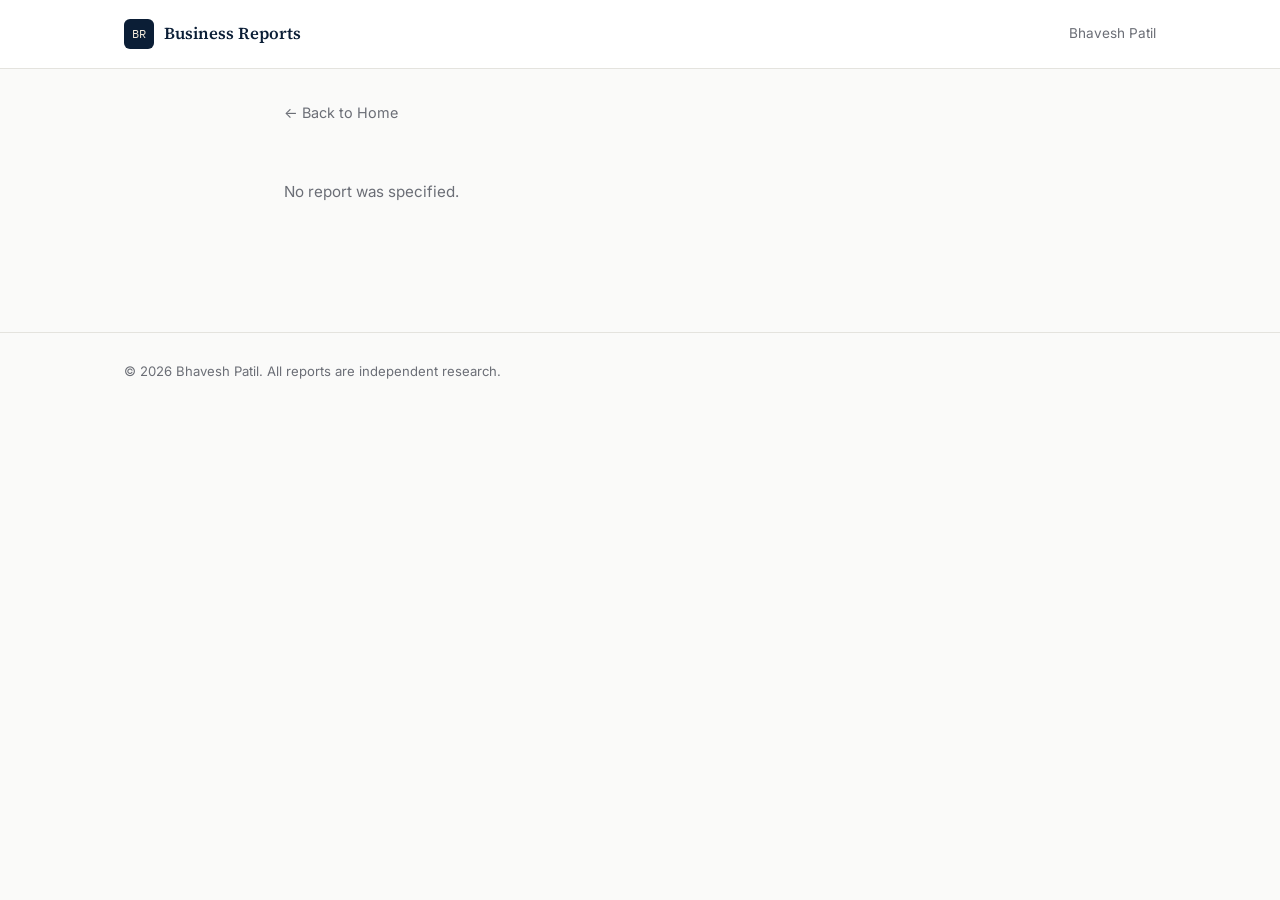
==== reports/report.html @ 38dec007 "Initial commit - Business Reports website" ====
<!DOCTYPE html>
<html lang="en">
<head>
  <meta charset="UTF-8" />
  <meta name="viewport" content="width=device-width, initial-scale=1.0" />
  <title>Report — Business Reports</title>
  <link rel="icon" type="image/svg+xml" href="../assets/images/favicon.svg" />

  <link rel="preconnect" href="https://fonts.googleapis.com" />
  <link rel="preconnect" href="https://fonts.gstatic.com" crossorigin />
  <link href="https://fonts.googleapis.com/css2?family=Source+Serif+4:opsz,wght@8..60,400;8..60,600;8..60,700&family=Inter:wght@400;500;600&family=IBM+Plex+Mono:wght@500&display=swap" rel="stylesheet" />

  <link rel="stylesheet" href="../style.css" />
</head>
<body>

  <header class="site-header">
    <div class="wrap site-header__inner">
      <a class="brand" href="../index.html">
        <span class="brand__mark" aria-hidden="true">BR</span>
        <span class="brand__name">Business Reports</span>
      </a>
      <a class="brand__author" href="https://www.linkedin.com" target="_blank" rel="noopener">Bhavesh Patil</a>
    </div>
  </header>

  <main>
    <div class="wrap report-page">
      <a class="back-link" href="../index.html">&larr; Back to Home</a>

      <p id="report-state" class="state-message" role="status" hidden></p>
      <article id="report-root" aria-live="polite"></article>
    </div>
  </main>

  <footer class="site-footer">
    <div class="wrap">
      <p>&copy; 2026 Bhavesh Patil. All reports are independent research.</p>
    </div>
  </footer>

  <noscript>
    <p class="wrap">This page needs JavaScript enabled to display the report.</p>
  </noscript>

  <script type="module" src="../js/report.js"></script>
</body>
</html>
---- style.css ----
/* ==========================================================================
   Business Reports — Design System
   Palette:  navy (authority) + antique gold (accent, used sparingly)
   Type:     Source Serif 4 (headlines) / Inter (body & UI) / IBM Plex Mono (case-file data)
   Signature: the "stamp" badge — report IDs read like a case file number
   ========================================================================== */

:root {
  /* Color */
  --color-navy-900: #0b1e36;
  --color-navy-700: #14314f;
  --color-gold-600: #a67c27;
  --color-gold-100: #f4ecdc;
  --color-paper: #fafaf9;
  --color-surface: #ffffff;
  --color-ink: #17181a;
  --color-muted: #6b6e76;
  --color-line: #e4e3de;

  /* Type */
  --font-display: "Source Serif 4", Georgia, serif;
  --font-body: "Inter", -apple-system, BlinkMacSystemFont, "Segoe UI", sans-serif;
  --font-mono: "IBM Plex Mono", ui-monospace, Menlo, monospace;

  /* Layout */
  --wrap-max: 1080px;
  --radius: 10px;
  --radius-lg: 14px;
  --border: 1px solid var(--color-line);
}

/* ---- Reset ---- */
* {
  box-sizing: border-box;
}

html {
  -webkit-text-size-adjust: 100%;
}

body {
  margin: 0;
  background: var(--color-paper);
  color: var(--color-ink);
  font-family: var(--font-body);
  font-size: 16px;
  line-height: 1.6;
  -webkit-font-smoothing: antialiased;
}

img {
  max-width: 100%;
  display: block;
}

a {
  color: inherit;
  text-decoration: none;
}

ul {
  list-style: none;
  margin: 0;
  padding: 0;
}

h1, h2, h3 {
  font-family: var(--font-display);
  margin: 0;
  font-weight: 600;
  color: var(--color-navy-900);
}

p {
  margin: 0;
}

:focus-visible {
  outline: 2px solid var(--color-gold-600);
  outline-offset: 3px;
}

@media (prefers-reduced-motion: reduce) {
  * {
    animation-duration: 0.001ms !important;
    transition-duration: 0.001ms !important;
  }
}

.wrap {
  max-width: var(--wrap-max);
  margin: 0 auto;
  padding: 0 24px;
}

/* ---- Header ---- */
.site-header {
  border-bottom: var(--border);
  background: var(--color-surface);
}

.site-header__inner {
  display: flex;
  align-items: center;
  justify-content: space-between;
  height: 68px;
}

.brand {
  display: flex;
  align-items: center;
  gap: 10px;
}

.brand__mark {
  display: inline-flex;
  align-items: center;
  justify-content: center;
  width: 30px;
  height: 30px;
  border-radius: 6px;
  background: var(--color-navy-900);
  color: var(--color-gold-100);
  font-family: var(--font-mono);
  font-size: 12px;
  letter-spacing: 0.02em;
}

.brand__name {
  font-family: var(--font-display);
  font-weight: 600;
  font-size: 1.05rem;
  color: var(--color-navy-900);
}

.brand__author {
  font-size: 0.85rem;
  color: var(--color-muted);
  transition: color 0.15s ease;
}

.brand__author:hover {
  color: var(--color-navy-900);
}

/* ---- Hero ---- */
.hero {
  padding: 72px 0 48px;
}

.hero__title {
  font-size: clamp(2.25rem, 5vw, 3.25rem);
  letter-spacing: -0.01em;
  margin-bottom: 16px;
}

.hero__tagline {
  max-width: 46ch;
  font-size: 1.1rem;
  color: var(--color-muted);
}

/* ---- State messages (empty / error) ---- */
.state-message {
  color: var(--color-muted);
  padding: 32px 0;
  font-size: 0.95rem;
}

/* ---- Report grid & cards ---- */
.reports {
  padding-bottom: 96px;
}

.grid {
  display: grid;
  grid-template-columns: repeat(auto-fill, minmax(300px, 1fr));
  gap: 28px;
}

.card {
  border: var(--border);
  border-radius: var(--radius-lg);
  background: var(--color-surface);
  overflow: hidden;
  transition: border-color 0.15s ease, transform 0.15s ease;
}

.card:hover {
  border-color: var(--color-navy-700);
  transform: translateY(-2px);
}

.card__link {
  display: block;
}

.card__cover {
  position: relative;
  aspect-ratio: 16 / 10;
  background: var(--color-navy-900);
  overflow: hidden;
}

.card__cover img {
  width: 100%;
  height: 100%;
  object-fit: cover;
}

/* The "stamp" — the site's signature element. A case-file number,
   set in mono type on a navy tag, tilted slightly like something
   physically stamped onto a folder. Reused on the report page header. */
.stamp {
  position: absolute;
  top: 14px;
  left: 14px;
  display: inline-block;
  padding: 4px 10px;
  background: var(--color-navy-900);
  color: var(--color-gold-100);
  font-family: var(--font-mono);
  font-size: 0.72rem;
  letter-spacing: 0.04em;
  border-radius: 4px;
  border: 1px solid var(--color-gold-600);
  transform: rotate(-2deg);
}

.card__body {
  padding: 22px 22px 24px;
}

.card__meta {
  font-family: var(--font-mono);
  font-size: 0.72rem;
  letter-spacing: 0.04em;
  text-transform: uppercase;
  color: var(--color-gold-600);
  margin-bottom: 10px;
}

.card__title {
  font-size: 1.25rem;
  line-height: 1.35;
  margin-bottom: 10px;
}

.card__summary {
  color: var(--color-muted);
  font-size: 0.92rem;
  margin-bottom: 18px;
  display: -webkit-box;
  -webkit-line-clamp: 3;
  -webkit-box-orient: vertical;
  overflow: hidden;
}

.card__footer {
  display: flex;
  align-items: center;
  justify-content: space-between;
  border-top: var(--border);
  padding-top: 14px;
  font-size: 0.85rem;
}

.card__date {
  color: var(--color-muted);
}

.card__cta {
  color: var(--color-navy-900);
  font-weight: 500;
}

/* ---- Report page ---- */
.back-link {
  display: inline-block;
  margin: 32px 0 24px;
  color: var(--color-muted);
  font-size: 0.9rem;
}

.back-link:hover {
  color: var(--color-navy-900);
}

.report-page {
  max-width: 760px;
  padding-bottom: 96px;
}

.report-header {
  margin-bottom: 40px;
}

.report-header .stamp {
  position: static;
  transform: rotate(-2deg);
  margin-bottom: 18px;
}

.report-title {
  font-size: clamp(1.75rem, 4vw, 2.5rem);
  line-height: 1.3;
  margin-bottom: 24px;
}

.report-meta {
  display: flex;
  flex-wrap: wrap;
  gap: 20px 32px;
  border-top: var(--border);
  border-bottom: var(--border);
  padding: 16px 0;
}

.report-meta li {
  font-size: 0.9rem;
  color: var(--color-ink);
}

.report-meta__label {
  display: block;
  font-family: var(--font-mono);
  font-size: 0.68rem;
  letter-spacing: 0.05em;
  text-transform: uppercase;
  color: var(--color-muted);
  margin-bottom: 4px;
}

.report-section {
  margin-bottom: 44px;
}

.report-section__label {
  font-family: var(--font-mono);
  font-size: 0.78rem;
  letter-spacing: 0.04em;
  text-transform: uppercase;
  color: var(--color-gold-600);
  font-weight: 500;
  margin-bottom: 14px;
}

.report-summary {
  font-family: var(--font-display);
  font-size: 1.2rem;
  line-height: 1.6;
  color: var(--color-navy-900);
}

.report-lessons {
  background: var(--color-gold-100);
  border: 1px solid var(--color-gold-600);
  border-radius: var(--radius);
  padding: 24px 28px;
}

.report-lessons .report-section__label {
  color: var(--color-navy-900);
}

.report-lessons__list li {
  position: relative;
  padding-left: 20px;
  margin-bottom: 10px;
  font-size: 0.98rem;
}

.report-lessons__list li:last-child {
  margin-bottom: 0;
}

.report-lessons__list li::before {
  content: "";
  position: absolute;
  left: 0;
  top: 0.6em;
  width: 6px;
  height: 6px;
  border-radius: 50%;
  background: var(--color-gold-600);
}

.report-pdf__header {
  display: flex;
  align-items: center;
  justify-content: space-between;
  gap: 16px;
  margin-bottom: 14px;
}

.report-pdf__frame {
  border: var(--border);
  border-radius: var(--radius);
  overflow: hidden;
  background: var(--color-surface);
}

.report-pdf__frame iframe {
  width: 100%;
  height: 70vh;
  min-height: 420px;
  border: 0;
  display: block;
}

.button {
  display: inline-flex;
  align-items: center;
  gap: 8px;
  padding: 10px 18px;
  background: var(--color-navy-900);
  color: var(--color-paper);
  border-radius: 8px;
  font-size: 0.88rem;
  font-weight: 500;
  white-space: nowrap;
  transition: background 0.15s ease;
}

.button:hover {
  background: var(--color-navy-700);
}

/* ---- Footer ---- */
.site-footer {
  border-top: var(--border);
}

.site-footer .wrap {
  padding: 28px 24px;
  font-size: 0.82rem;
  color: var(--color-muted);
}

/* ---- Responsive ---- */
@media (max-width: 640px) {
  .site-header__inner {
    height: 60px;
  }

  .brand__author {
    display: none;
  }

  .hero {
    padding: 48px 0 32px;
  }

  .grid {
    grid-template-columns: 1fr;
  }

  .report-pdf__header {
    flex-direction: column;
    align-items: flex-start;
  }
}
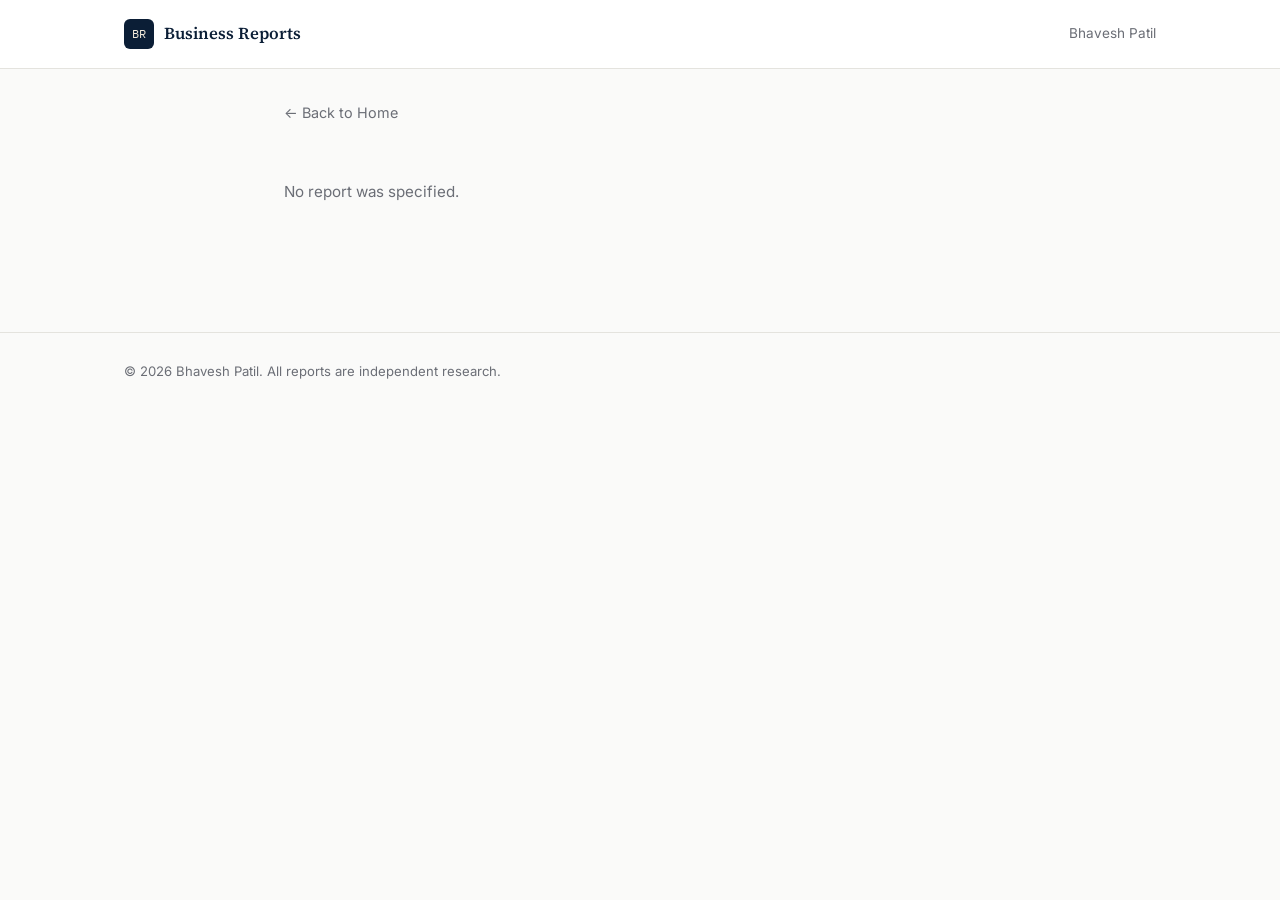
==== commit b3ac3552: "Update LinkedIn profile URL" ====
--- a/reports/report.html
+++ b/reports/report.html
@@ -20,7 +20,7 @@
         <span class="brand__mark" aria-hidden="true">BR</span>
         <span class="brand__name">Business Reports</span>
       </a>
-      <a class="brand__author" href="https://www.linkedin.com" target="_blank" rel="noopener">Bhavesh Patil</a>
+      <a class="brand__author" href="www.linkedin.com/in/bhaveshh-patill" target="_blank" rel="noopener">Bhavesh Patil</a>
     </div>
   </header>
 
